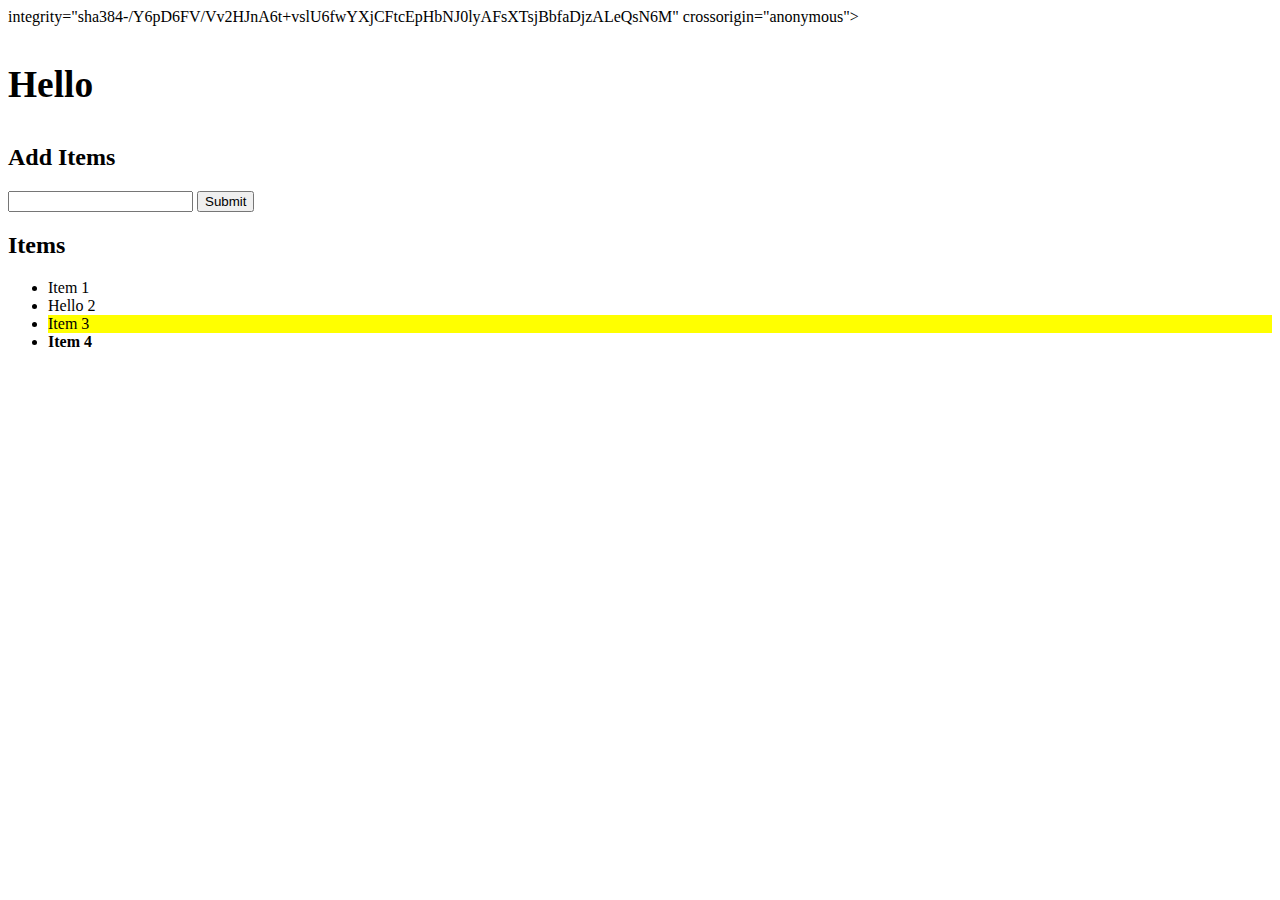
==== form1.html @ 3d5b48b9 "first dom" ====
<!DOCTYPE html>
<html lang="en">

<head>
    <meta charset="UTF-8">
    <meta name="viewport" content="width=device-width, initial-scale=1.0">
    <meta http-equiv="X-UA-Compatible" content="ie=edge">
    <!-- <link rel="stylesheet" href="https://maxcdn.bootstrapcdn.com/bootstrap/4.0.0-beta/css/bootstrap.min.css" -->
        integrity="sha384-/Y6pD6FV/Vv2HJnA6t+vslU6fwYXjCFtcEpHbNJ0lyAFsXTsjBbfaDjzALeQsN6M" crossorigin="anonymous">
    <title>Item Lister</title>
    <!-- <script src="form1.js"></script> -->
</head>

<body>
    <header id="main-header" class="bg-success text-white p-4 mb-3">
        <div class="container">
            <h1 id="header-title">Item Lister <span style="display:none">123</span></h1>
        </div>
    </header>
    <div class="container">
        <div id="main" class="card card-body">
            <h2 class="title">Add Items</h2>
            <form class="form-inline mb-3">
                <input type="text" class="form-control mr-2">
                <input type="submit" class="btn btn-dark" value="Submit">
            </form>
            <h2 class="title">Items</h2>
            <ul id="items" class="list-group">
                <li class="list-group-item">Item 1</li>
                <li class="list-group-item">Item 2</li>
                <li class="list-group-item">Item 3</li>
                <li class="list-group-item">Item 4</li>
            </ul>
        </div>
    </div>

    <script src="form1.js"></script>

</body>

</html>
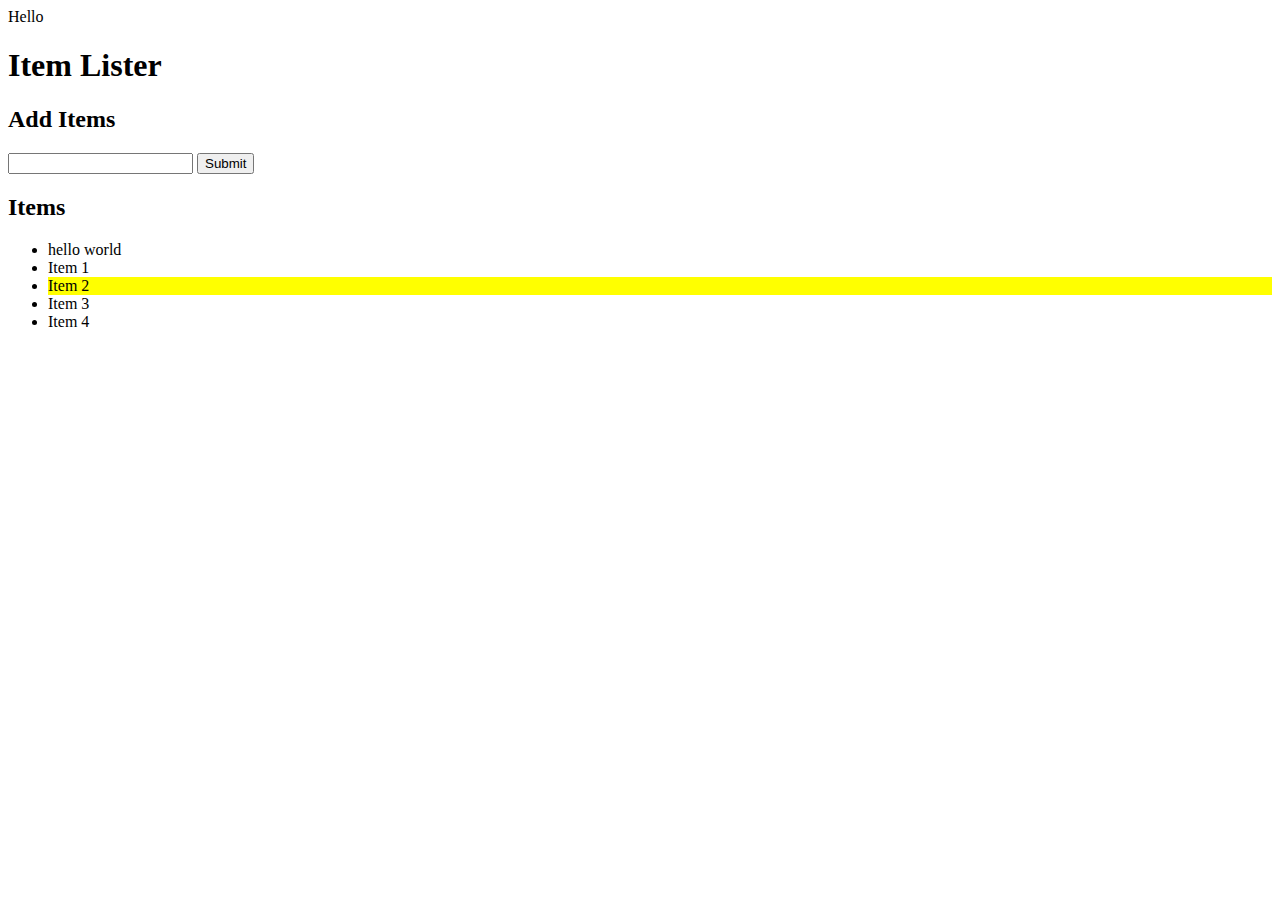
==== commit 42de0d0f: "added form1" ====
--- a/form1.html
+++ b/form1.html
@@ -5,7 +5,7 @@
     <meta charset="UTF-8">
     <meta name="viewport" content="width=device-width, initial-scale=1.0">
     <meta http-equiv="X-UA-Compatible" content="ie=edge">
-    <!-- <link rel="stylesheet" href="https://maxcdn.bootstrapcdn.com/bootstrap/4.0.0-beta/css/bootstrap.min.css" -->
+    <link rel="stylesheet" href="https://maxcdn.bootstrapcdn.com/bootstrap/4.0.0-beta/css/bootstrap.min.css"
         integrity="sha384-/Y6pD6FV/Vv2HJnA6t+vslU6fwYXjCFtcEpHbNJ0lyAFsXTsjBbfaDjzALeQsN6M" crossorigin="anonymous">
     <title>Item Lister</title>
     <!-- <script src="form1.js"></script> -->
@@ -34,7 +34,7 @@
         </div>
     </div>
 
-    <script src="form1.js"></script>
+    <script src="form7.js"></script>
 
 </body>
 
